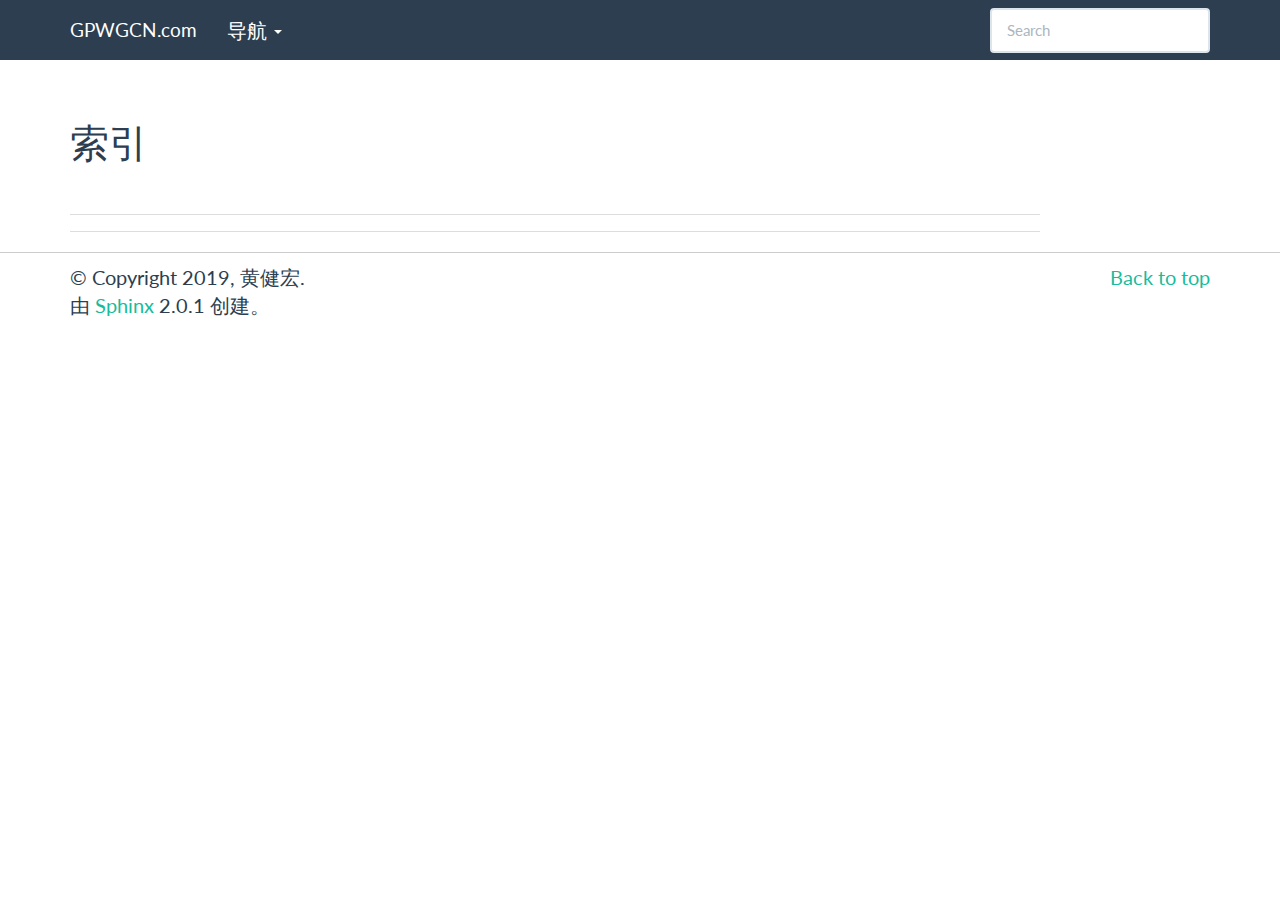
==== genindex.html @ 4bfe76e7 "build" ====
<!DOCTYPE html>

<html xmlns="http://www.w3.org/1999/xhtml" lang="zh_CN">
  <head>
    <meta charset="utf-8" />
    <title>索引 &#8212; GPWGCN.com 1.0 文档</title>
    <link rel="stylesheet" href="_static/bootstrap-sphinx.css" type="text/css" />
    <link rel="stylesheet" href="_static/pygments.css" type="text/css" />
    <script type="text/javascript" id="documentation_options" data-url_root="./" src="_static/documentation_options.js"></script>
    <script type="text/javascript" src="_static/jquery.js"></script>
    <script type="text/javascript" src="_static/underscore.js"></script>
    <script type="text/javascript" src="_static/doctools.js"></script>
    <script type="text/javascript" src="_static/language_data.js"></script>
    <script type="text/javascript" src="_static/translations.js"></script>
    <link rel="index" title="索引" href="#" />
    <link rel="search" title="搜索" href="search.html" />
<meta charset='utf-8'>
<meta http-equiv='X-UA-Compatible' content='IE=edge,chrome=1'>
<meta name='viewport' content='width=device-width, initial-scale=1.0, maximum-scale=1'>
<meta name="apple-mobile-web-app-capable" content="yes">
<script type="text/javascript" src="_static/js/jquery-1.12.4.min.js "></script>
<script type="text/javascript" src="_static/js/jquery-fix.js "></script>
<script type="text/javascript" src="_static/bootstrap-3.4.1/js/bootstrap.min.js "></script>
<script type="text/javascript" src="_static/bootstrap-sphinx.js "></script>

  </head><body>

  <div id="navbar" class="navbar navbar-default navbar-fixed-top">
    <div class="container">
      <div class="navbar-header">
        <!-- .btn-navbar is used as the toggle for collapsed navbar content -->
        <button type="button" class="navbar-toggle" data-toggle="collapse" data-target=".nav-collapse">
          <span class="icon-bar"></span>
          <span class="icon-bar"></span>
          <span class="icon-bar"></span>
        </button>
        <a class="navbar-brand" href="index.html">
          GPWGCN.com</a>
      </div>

        <div class="collapse navbar-collapse nav-collapse">
          <ul class="nav navbar-nav">
            
            
              <li class="dropdown globaltoc-container">
  <a role="button"
     id="dLabelGlobalToc"
     data-toggle="dropdown"
     data-target="#"
     href="index.html">Site <b class="caret"></b></a>
  <ul class="dropdown-menu globaltoc"
      role="menu"
      aria-labelledby="dLabelGlobalToc"></ul>
</li>
              
                <li class="dropdown">
  <a role="button"
     id="dLabelLocalToc"
     data-toggle="dropdown"
     data-target="#"
     href="#">导航 <b class="caret"></b></a>
  <ul class="dropdown-menu localtoc"
      role="menu"
      aria-labelledby="dLabelLocalToc"></ul>
</li>
              
            
            
              
                
              
            
            
            
          </ul>

          
            
<form class="navbar-form navbar-right" action="search.html" method="get">
 <div class="form-group">
  <input type="text" name="q" class="form-control" placeholder="Search" />
 </div>
  <input type="hidden" name="check_keywords" value="yes" />
  <input type="hidden" name="area" value="default" />
</form>
          
        </div>
    </div>
  </div>

<div class="container">
  <div class="row">
    <div class="body col-md-12 content" role="main">
      

<h1 id="index">索引</h1>

<div class="genindex-jumpbox">
 
</div>


    </div>
      
  </div>
</div>
<footer class="footer">
  <div class="container">
    <p class="pull-right">
      <a href="#">Back to top</a>
      
    </p>
    <p>
        &copy; Copyright 2019, 黄健宏.<br/>
      由 <a href="http://sphinx-doc.org/">Sphinx</a> 2.0.1 创建。<br/>
    </p>
  </div>
</footer>
  </body>
</html>
---- _static/pygments.css ----
.highlight .hll { background-color: #ffffcc }
.highlight  { background: #eeffcc; }
.highlight .c { color: #408090; font-style: italic } /* Comment */
.highlight .err { border: 1px solid #FF0000 } /* Error */
.highlight .k { color: #007020; font-weight: bold } /* Keyword */
.highlight .o { color: #666666 } /* Operator */
.highlight .ch { color: #408090; font-style: italic } /* Comment.Hashbang */
.highlight .cm { color: #408090; font-style: italic } /* Comment.Multiline */
.highlight .cp { color: #007020 } /* Comment.Preproc */
.highlight .cpf { color: #408090; font-style: italic } /* Comment.PreprocFile */
.highlight .c1 { color: #408090; font-style: italic } /* Comment.Single */
.highlight .cs { color: #408090; background-color: #fff0f0 } /* Comment.Special */
.highlight .gd { color: #A00000 } /* Generic.Deleted */
.highlight .ge { font-style: italic } /* Generic.Emph */
.highlight .gr { color: #FF0000 } /* Generic.Error */
.highlight .gh { color: #000080; font-weight: bold } /* Generic.Heading */
.highlight .gi { color: #00A000 } /* Generic.Inserted */
.highlight .go { color: #333333 } /* Generic.Output */
.highlight .gp { color: #c65d09; font-weight: bold } /* Generic.Prompt */
.highlight .gs { font-weight: bold } /* Generic.Strong */
.highlight .gu { color: #800080; font-weight: bold } /* Generic.Subheading */
.highlight .gt { color: #0044DD } /* Generic.Traceback */
.highlight .kc { color: #007020; font-weight: bold } /* Keyword.Constant */
.highlight .kd { color: #007020; font-weight: bold } /* Keyword.Declaration */
.highlight .kn { color: #007020; font-weight: bold } /* Keyword.Namespace */
.highlight .kp { color: #007020 } /* Keyword.Pseudo */
.highlight .kr { color: #007020; font-weight: bold } /* Keyword.Reserved */
.highlight .kt { color: #902000 } /* Keyword.Type */
.highlight .m { color: #208050 } /* Literal.Number */
.highlight .s { color: #4070a0 } /* Literal.String */
.highlight .na { color: #4070a0 } /* Name.Attribute */
.highlight .nb { color: #007020 } /* Name.Builtin */
.highlight .nc { color: #0e84b5; font-weight: bold } /* Name.Class */
.highlight .no { color: #60add5 } /* Name.Constant */
.highlight .nd { color: #555555; font-weight: bold } /* Name.Decorator */
.highlight .ni { color: #d55537; font-weight: bold } /* Name.Entity */
.highlight .ne { color: #007020 } /* Name.Exception */
.highlight .nf { color: #06287e } /* Name.Function */
.highlight .nl { color: #002070; font-weight: bold } /* Name.Label */
.highlight .nn { color: #0e84b5; font-weight: bold } /* Name.Namespace */
.highlight .nt { color: #062873; font-weight: bold } /* Name.Tag */
.highlight .nv { color: #bb60d5 } /* Name.Variable */
.highlight .ow { color: #007020; font-weight: bold } /* Operator.Word */
.highlight .w { color: #bbbbbb } /* Text.Whitespace */
.highlight .mb { color: #208050 } /* Literal.Number.Bin */
.highlight .mf { color: #208050 } /* Literal.Number.Float */
.highlight .mh { color: #208050 } /* Literal.Number.Hex */
.highlight .mi { color: #208050 } /* Literal.Number.Integer */
.highlight .mo { color: #208050 } /* Literal.Number.Oct */
.highlight .sa { color: #4070a0 } /* Literal.String.Affix */
.highlight .sb { color: #4070a0 } /* Literal.String.Backtick */
.highlight .sc { color: #4070a0 } /* Literal.String.Char */
.highlight .dl { color: #4070a0 } /* Literal.String.Delimiter */
.highlight .sd { color: #4070a0; font-style: italic } /* Literal.String.Doc */
.highlight .s2 { color: #4070a0 } /* Literal.String.Double */
.highlight .se { color: #4070a0; font-weight: bold } /* Literal.String.Escape */
.highlight .sh { color: #4070a0 } /* Literal.String.Heredoc */
.highlight .si { color: #70a0d0; font-style: italic } /* Literal.String.Interpol */
.highlight .sx { color: #c65d09 } /* Literal.String.Other */
.highlight .sr { color: #235388 } /* Literal.String.Regex */
.highlight .s1 { color: #4070a0 } /* Literal.String.Single */
.highlight .ss { color: #517918 } /* Literal.String.Symbol */
.highlight .bp { color: #007020 } /* Name.Builtin.Pseudo */
.highlight .fm { color: #06287e } /* Name.Function.Magic */
.highlight .vc { color: #bb60d5 } /* Name.Variable.Class */
.highlight .vg { color: #bb60d5 } /* Name.Variable.Global */
.highlight .vi { color: #bb60d5 } /* Name.Variable.Instance */
.highlight .vm { color: #bb60d5 } /* Name.Variable.Magic */
.highlight .il { color: #208050 } /* Literal.Number.Integer.Long */
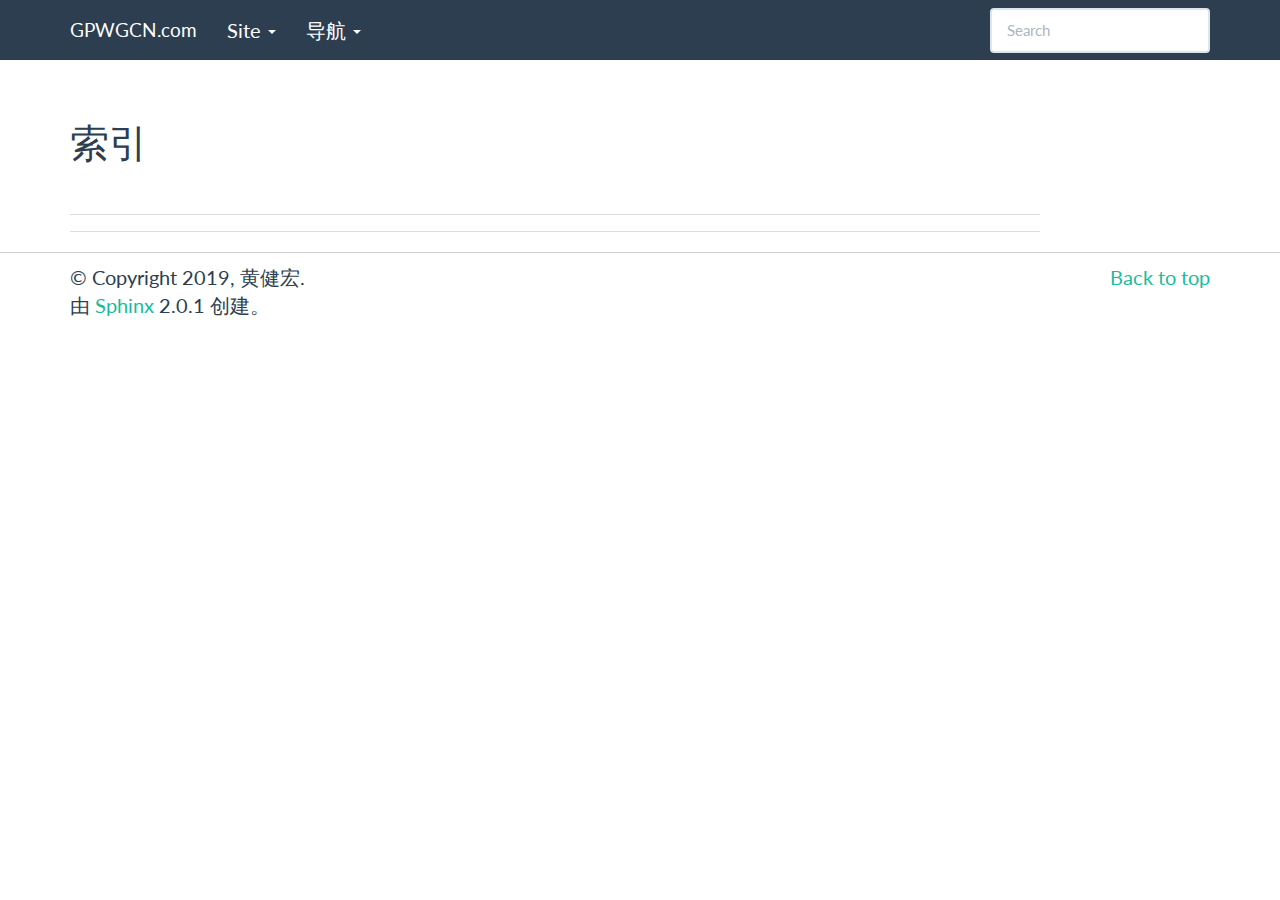
==== commit a9ae8c8a: "build" ====
--- a/genindex.html
+++ b/genindex.html
@@ -51,7 +51,23 @@
      href="index.html">Site <b class="caret"></b></a>
   <ul class="dropdown-menu globaltoc"
       role="menu"
-      aria-labelledby="dLabelGlobalToc"></ul>
+      aria-labelledby="dLabelGlobalToc"><ul>
+<li class="toctree-l1"><a class="reference internal" href="preview/preface.html">译者序</a></li>
+<li class="toctree-l1"><a class="reference internal" href="preview/foreword.html">前言</a></li>
+<li class="toctree-l1"><a class="reference internal" href="preview/ack.html">致谢</a></li>
+<li class="toctree-l1"><a class="reference internal" href="preview/about_this_book.html">关于本书</a></li>
+<li class="toctree-l1"><a class="reference internal" href="preview/about_the_authors.html">关于作者</a></li>
+</ul>
+<ul>
+<li class="toctree-l1"><a class="reference internal" href="preview/lession1.html">第 1 章：各就各位，预备，Go！</a></li>
+</ul>
+<ul>
+<li class="toctree-l1"><a class="reference internal" href="preview/lession2.html">第 2 章：被美化的计算器</a></li>
+<li class="toctree-l1"><a class="reference internal" href="preview/lession3.html">第 3 章：循环和分支</a></li>
+<li class="toctree-l1"><a class="reference internal" href="preview/lession4.html">第 4 章：变量作用域</a></li>
+<li class="toctree-l1"><a class="reference internal" href="preview/lession5.html">第 5 章：单元实验——前往火星的航行票</a></li>
+</ul>
+</ul>
 </li>
               
                 <li class="dropdown">
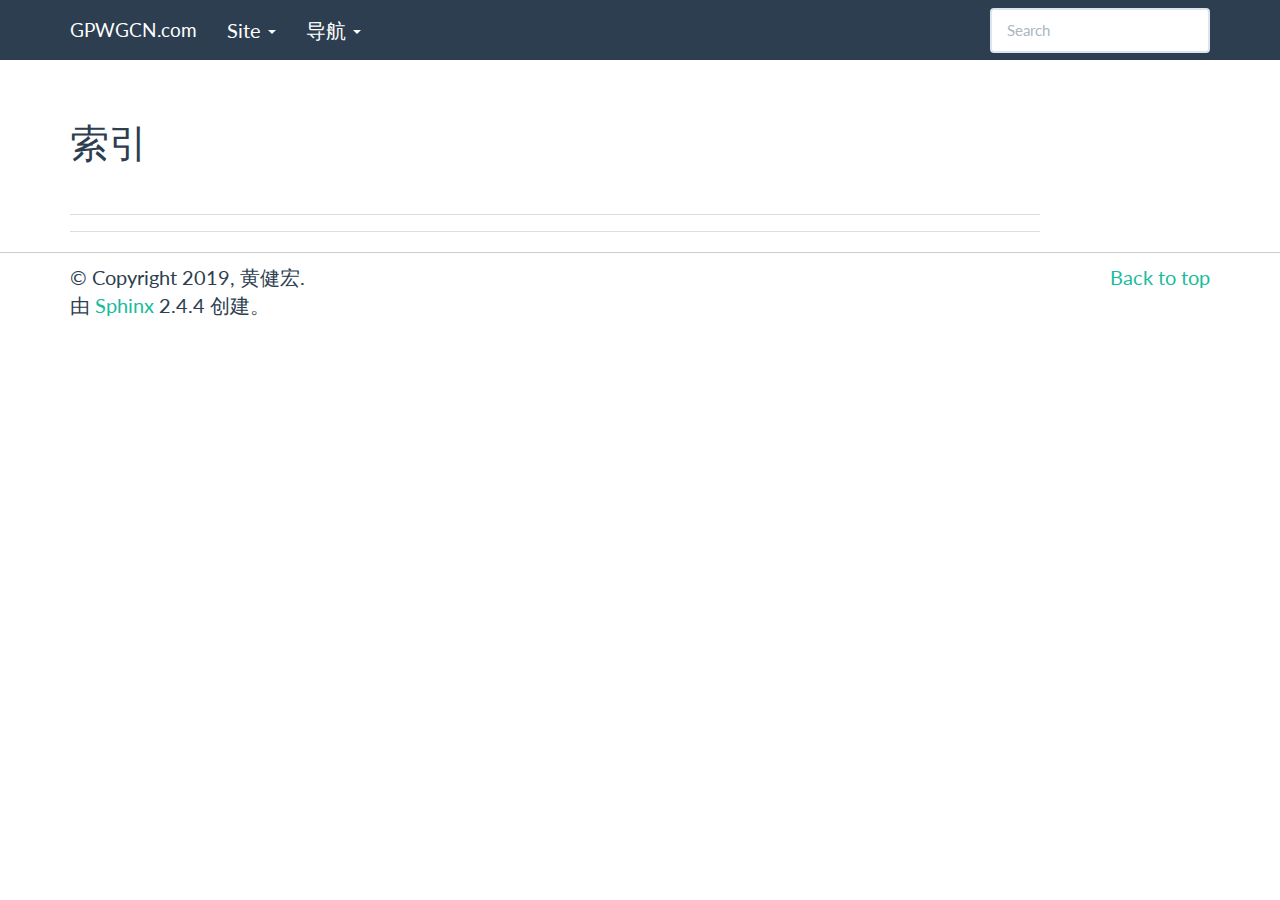
==== commit 2d6353d5: "build" ====
--- a/genindex.html
+++ b/genindex.html
@@ -7,12 +7,12 @@
     <title>索引 &#8212; GPWGCN.com 1.0 文档</title>
     <link rel="stylesheet" href="_static/bootstrap-sphinx.css" type="text/css" />
     <link rel="stylesheet" href="_static/pygments.css" type="text/css" />
-    <script type="text/javascript" id="documentation_options" data-url_root="./" src="_static/documentation_options.js"></script>
-    <script type="text/javascript" src="_static/jquery.js"></script>
-    <script type="text/javascript" src="_static/underscore.js"></script>
-    <script type="text/javascript" src="_static/doctools.js"></script>
-    <script type="text/javascript" src="_static/language_data.js"></script>
-    <script type="text/javascript" src="_static/translations.js"></script>
+    <script id="documentation_options" data-url_root="./" src="_static/documentation_options.js"></script>
+    <script src="_static/jquery.js"></script>
+    <script src="_static/underscore.js"></script>
+    <script src="_static/doctools.js"></script>
+    <script src="_static/language_data.js"></script>
+    <script src="_static/translations.js"></script>
     <link rel="index" title="索引" href="#" />
     <link rel="search" title="搜索" href="search.html" />
 <meta charset='utf-8'>
@@ -129,7 +129,7 @@
     </p>
     <p>
         &copy; Copyright 2019, 黄健宏.<br/>
-      由 <a href="http://sphinx-doc.org/">Sphinx</a> 2.0.1 创建。<br/>
+      由 <a href="http://sphinx-doc.org/">Sphinx</a> 2.4.4 创建。<br/>
     </p>
   </div>
 </footer>
